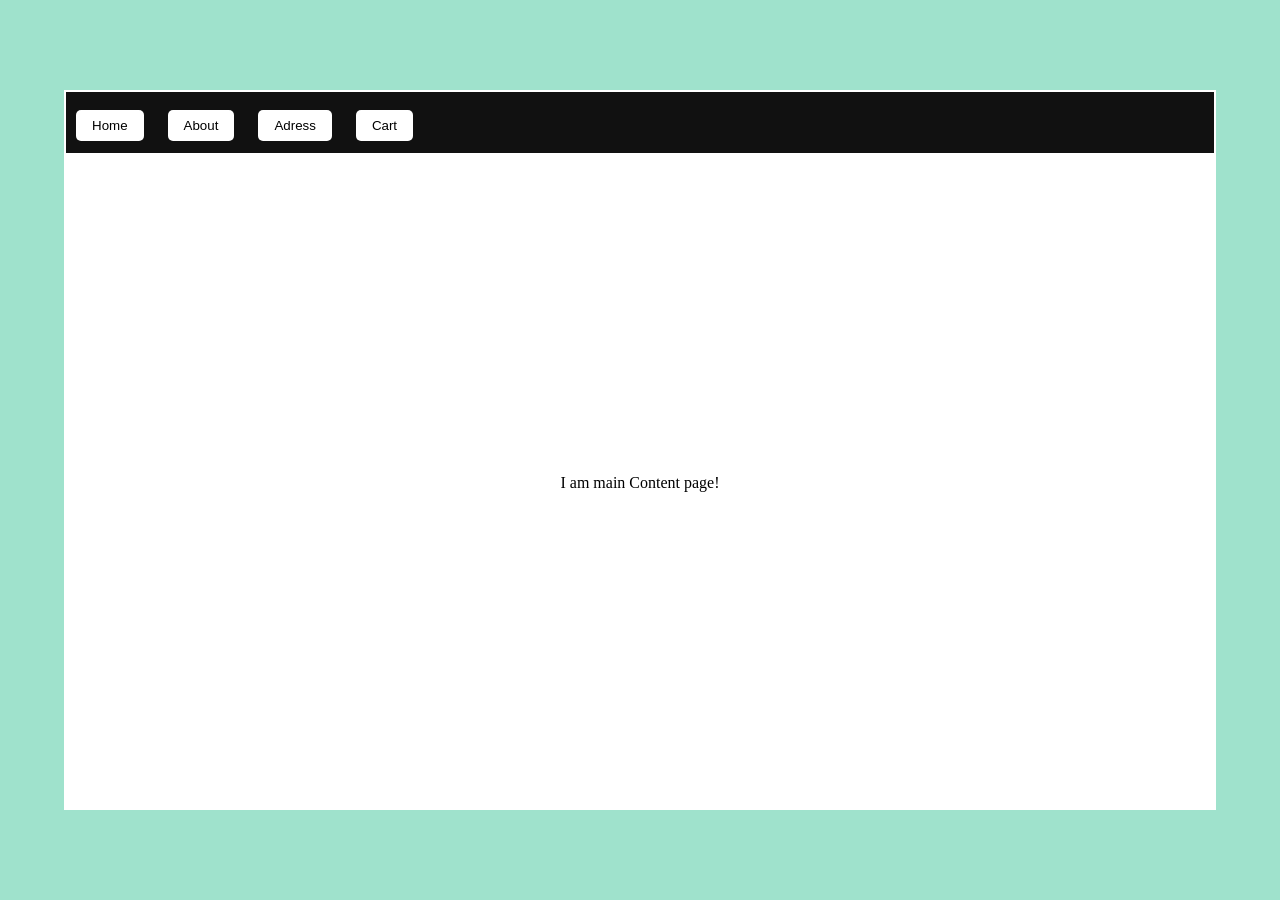
==== tabs/index.html @ f62faf58 "Pushed two folders" ====
<!DOCTYPE html>
<html lang="en">
<head>
    <meta charset="UTF-8">
    <meta name="viewport" content="width=device-width, initial-scale=1.0">
    <title>Document</title>
    <link rel="stylesheet" href="style.css">
</head>
<body>
  <div class="container">

    <div class="card">

        <div class="nav">
        <button>Home</button>
        <button>About</button>
        <button>Adress</button>
        <button>Cart</button>
        </div> 

    <div class="content">
        <p>I am main Content page!</p>
    </div> 

    </div>

  </div>  


</body>
</html>
---- tabs/style.css ----
*{
    margin: 0;
    padding: 0;
    box-sizing: border-box;
}
.container{
    height: 100vh;
    width: 100vw;
    background-color: rgb(159, 226, 204);
    display: flex;
    justify-content: center;
    align-items: center;
}

.card{
    height: 80%;
    width: 90%; 
    background-color: #111;
    overflow: hidden;
    display: flex;
    flex-direction: column;
   
}
.nav{
     height: 65px;
     color: rgb(188, 204, 204);
     border: 2px solid white;
    /* text-align: center;    */
    line-height: 65px; 
}
button{
    padding: 8px 16px;
    margin: 0 10px;
    border: none;
    background: white;
    cursor: pointer;
    border-radius: 5px;
}
.content{
   background-color: white;
   border: 5px solid white;
    flex: 1;
    display: flex;
    align-items: center;      
    justify-content: center;

}
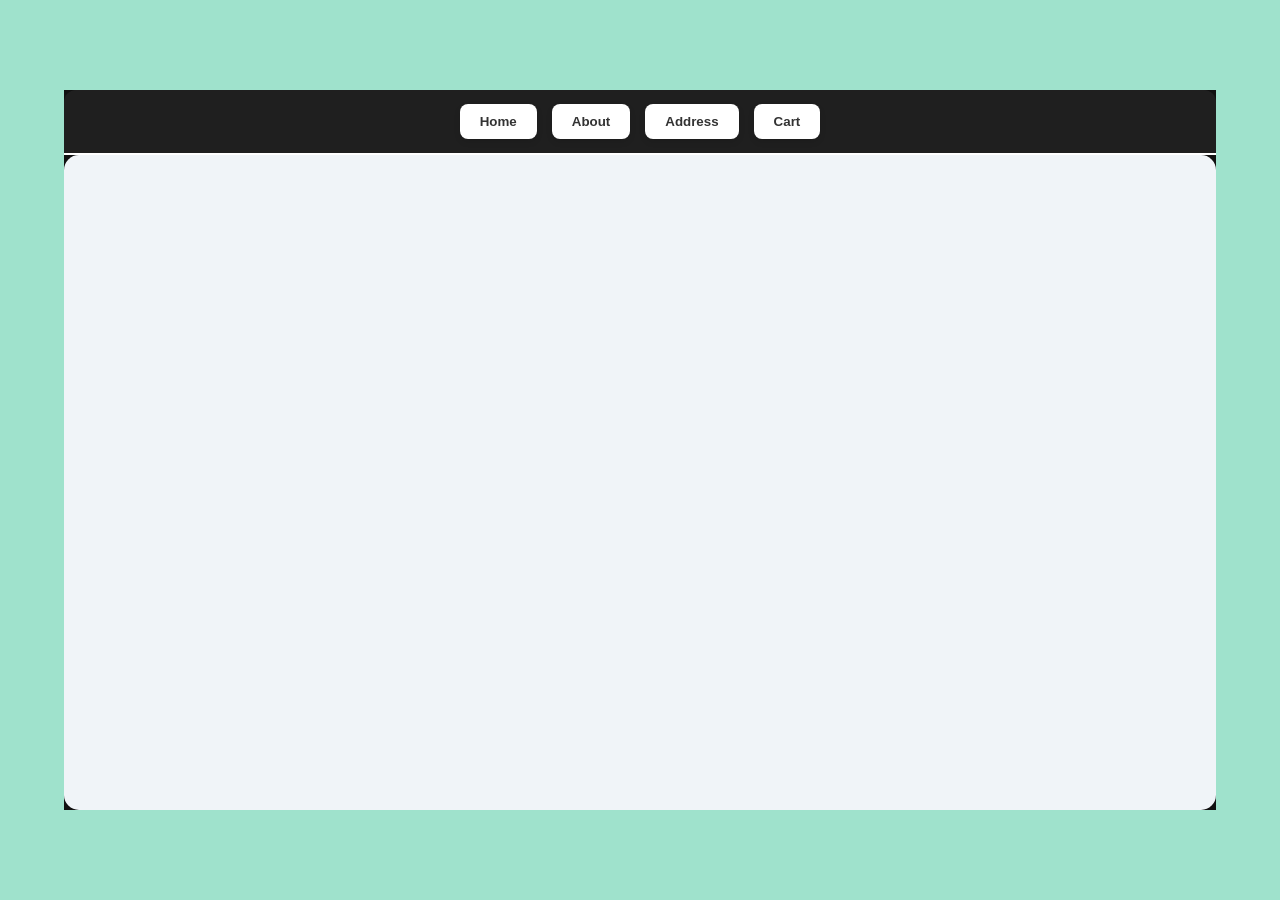
==== commit fcdf3d72: "Add style and JS for tabs" ====
--- a/tabs/index.html
+++ b/tabs/index.html
@@ -14,18 +14,41 @@
         <div class="nav">
         <button>Home</button>
         <button>About</button>
-        <button>Adress</button>
+        <button>Address</button>
         <button>Cart</button>
         </div> 
 
     <div class="content">
-        <p>I am main Content page!</p>
+      <div class="home">
+        <img src="images/home.png" alt="">
+        <p>home</p>
+        <p>home</p>
+        <p>home</p>
+      </div>
+      <div class="about">
+        <img src="images/about.png" alt="">
+       <p>about</p>
+       <p>about</p>
+        <p>about</p>
+      </div>
+      <div class="address"> 
+        <img src="images/address.png" alt="">
+         <p>address</p>
+          <p>address</p>
+          <p>address</p>
+      </div>
+      <div class="cart">
+        <img src="images/cart.png" alt="">
+         <p>cart</p>
+          <p>cart</p>
+           <p>cart</p>
+      </div>
     </div> 
 
     </div>
 
   </div>  
 
-
+<script src="app.js"></script>
 </body>
 </html>
--- a/tabs/style.css
+++ b/tabs/style.css
@@ -21,27 +21,94 @@
     flex-direction: column;
    
 }
-.nav{
-     height: 65px;
-     color: rgb(188, 204, 204);
-     border: 2px solid white;
-    /* text-align: center;    */
-    line-height: 65px; 
+.nav {
+    height: 65px;
+    display: flex;
+    align-items: center;
+    justify-content: center;
+    gap: 15px; /* space between buttons */
+    background-color: #1f1f1f;
+    border-bottom: 2px solid #fff;
+    border-radius: 12px 12px 0 0;
 }
-button{
-    padding: 8px 16px;
-    margin: 0 10px;
+
+.nav button {
+    padding: 10px 20px;
     border: none;
-    background: white;
+    border-radius: 8px;
+    background-color: #ffffff;
+    color: #333;
+    font-weight: 600;
+    font-family: Arial, sans-serif;
     cursor: pointer;
-    border-radius: 5px;
+    transition: all 0.2s ease;
+    box-shadow: 0 3px 6px rgba(0,0,0,0.1);
 }
-.content{
-   background-color: white;
-   border: 5px solid white;
+
+.nav button:hover {
+    background-color: #4dd0e1; /* subtle teal highlight */
+    color: #fff;
+    transform: translateY(-2px);
+    box-shadow: 0 6px 12px rgba(0,0,0,0.15);
+}
+
+/* Optional: active button style if you want to mark selected section */
+.nav button.active {
+    background-color: #00acc1;
+    color: #fff;
+    box-shadow: 0 6px 12px rgba(0,0,0,0.2);
+}
+
+.content {
+    background-color: #f0f4f8;
+    border-radius: 15px;
     flex: 1;
     display: flex;
-    align-items: center;      
+    align-items: center;
     justify-content: center;
+    padding: 20px;
+    gap: 20px; /* spacing between sections if needed */
+}
 
-}+/* Common style for all sections */
+.content > div {
+    display: none; /* hidden by default */
+    width: 300px;
+    min-height: 200px;
+    border-radius: 12px;
+    padding: 20px;
+    box-shadow: 0 5px 15px rgba(0,0,0,0.1);
+    transition: transform 0.2s, box-shadow 0.2s;
+    text-align: center;
+    font-family: Arial, sans-serif;
+    font-size: 16px;
+    color: #333;
+    cursor: default;
+}
+
+/* Different background colors for each section */
+.home {
+    background-color: #ffe4b5; /* blanchedalmond */
+}
+.about {
+    background-color: #b0e0e6; /* powderblue */
+}
+.address {
+    background-color: #98fb98; /* palegreen */
+}
+.cart {
+    background-color: #ffb6c1; /* lightpink */
+}
+
+/* Hover effect for nicer feel */
+.content > div:hover {
+    transform: translateY(-5px);
+    box-shadow: 0 10px 25px rgba(0,0,0,0.15);
+}
+.content > div img {
+    width: 100%;       /* make image fill the section width */
+    height: auto;      /* keep aspect ratio */
+    border-radius: 10px;
+    margin-bottom: 10px; /* spacing below image */
+    object-fit: cover;    /* crops nicely if needed */
+}
